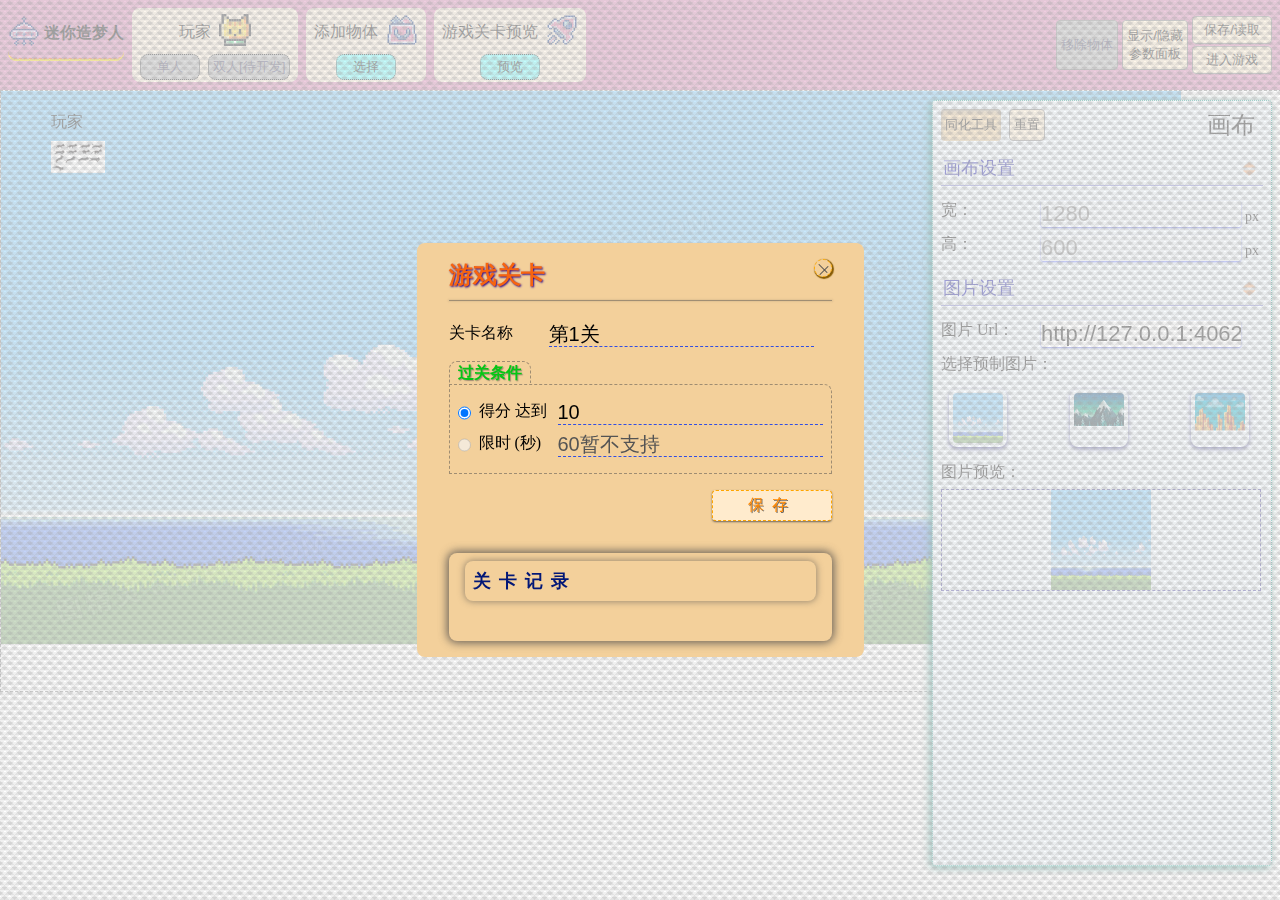
==== src/index.html @ 3dc17925 "feat: add index.html" ====
<!DOCTYPE html>
<html lang="en">

<head>
  <meta charset="UTF-8">
  <meta name="viewport" content="width=device-width, initial-scale=1.0">
  <title>Document</title>
  <script src="./utils/route-util.js"></script>
</head>

<body>
  <script>
    window.addEventListener('load', () => {
      window.location.href = window.location.origin + "/src/sence-creator.html"
    })
  </script>
</body>

</html>
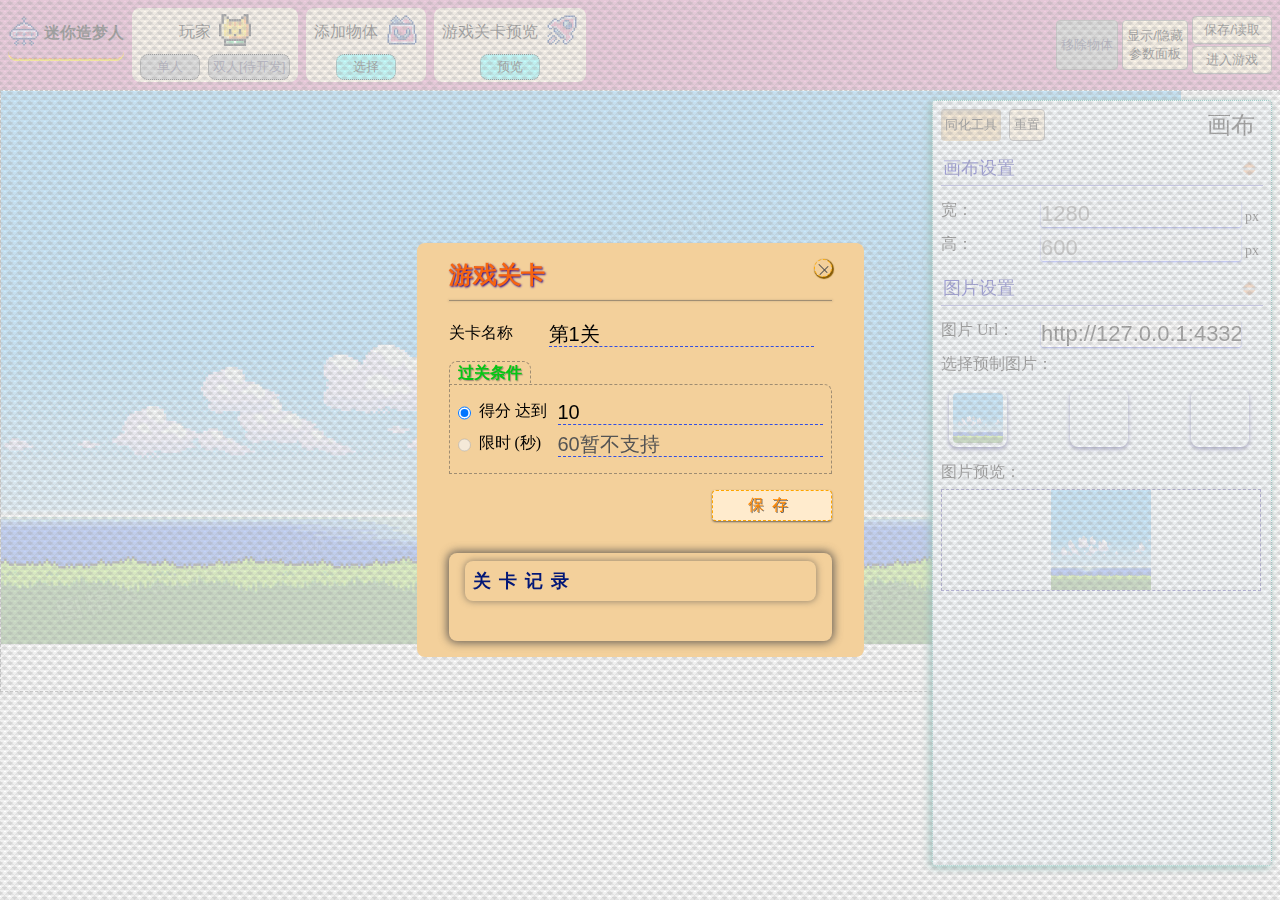
==== commit 99cc94e8: "fix: index.html" ====
--- a/src/index.html
+++ b/src/index.html
@@ -11,7 +11,8 @@
 <body>
   <script>
     window.addEventListener('load', () => {
-      window.location.href = window.location.origin + "/src/sence-creator.html"
+      const routePath = window.location.origin.includes('https') ? "/sence-creator.html" : "/src/sence-creator.html"
+      window.location.href = window.location.origin + routePath
     })
   </script>
 </body>
